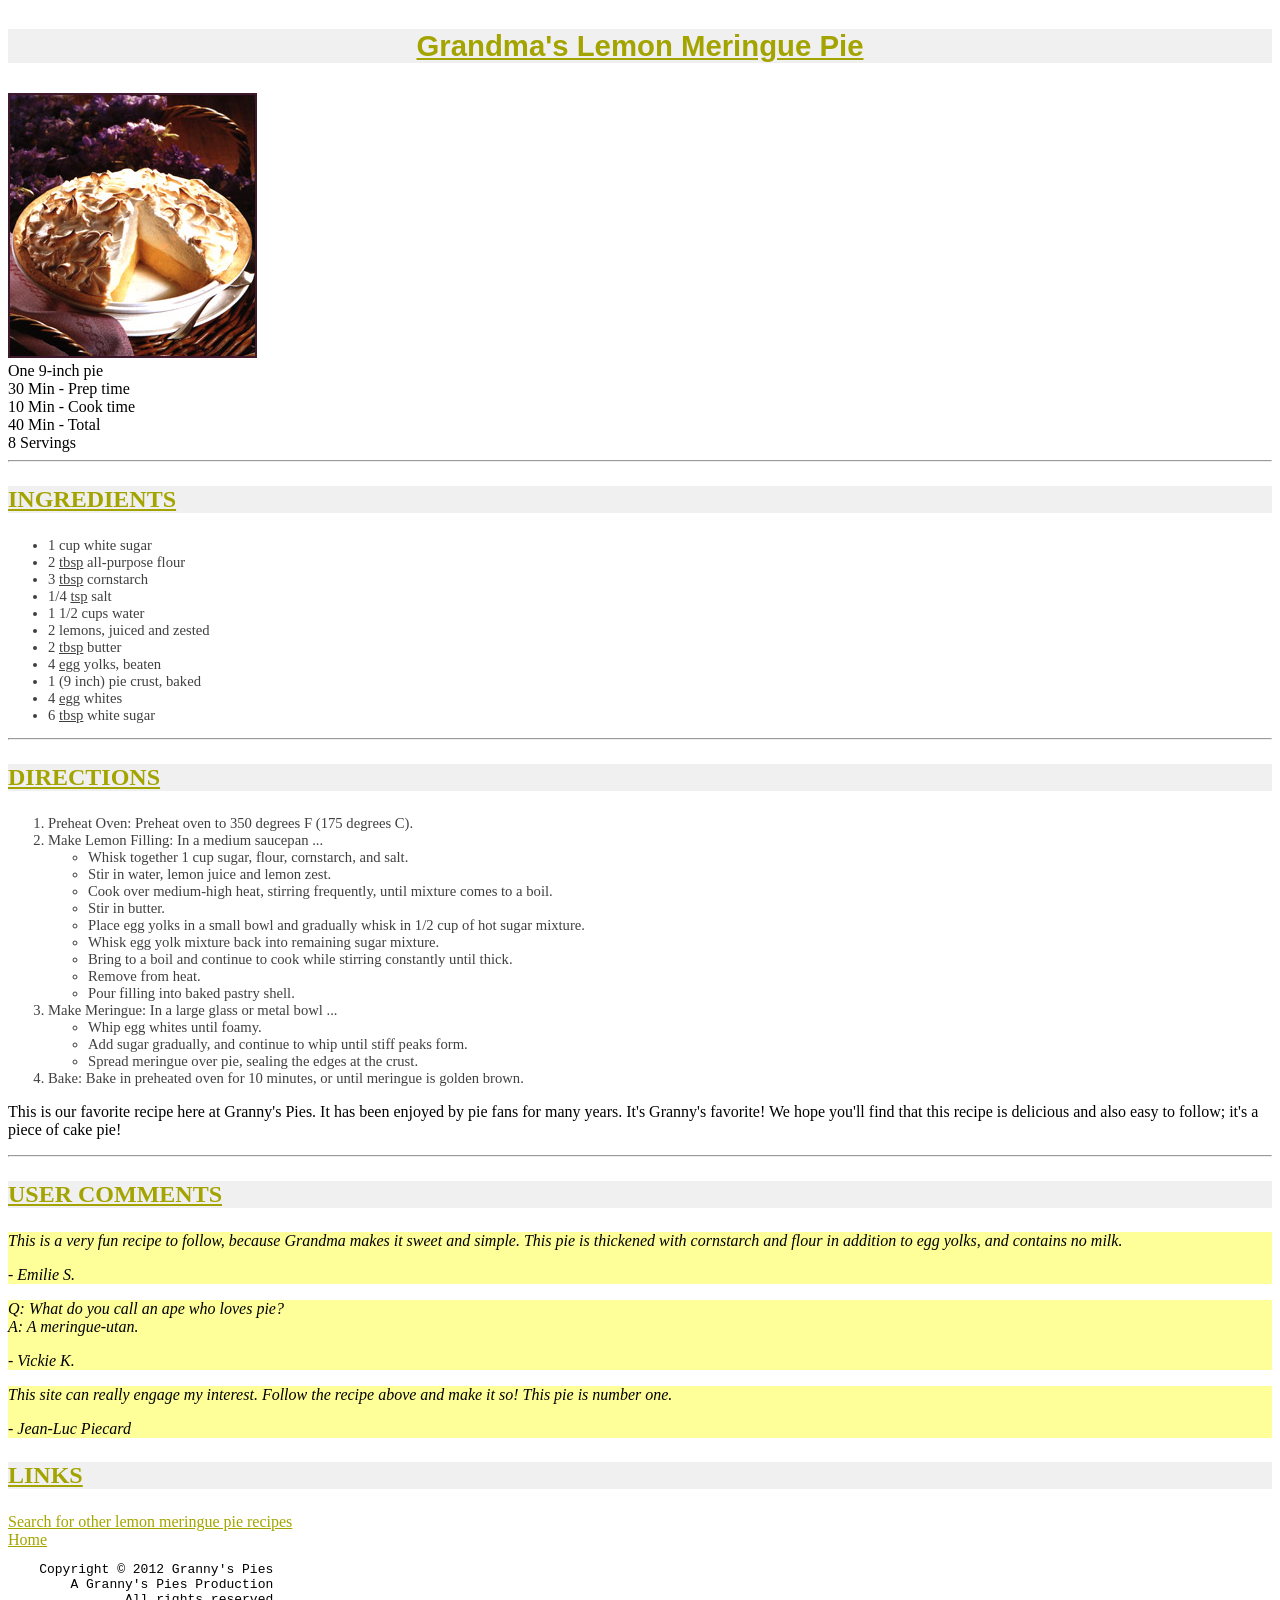
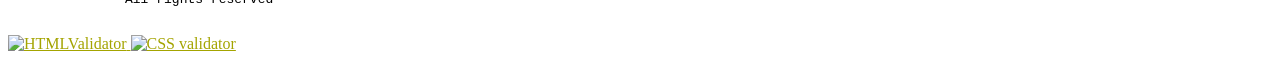
==== index.html @ 0004401d "change home to index.html" ====
<!DOCTYPE html>
<html lang="en">
<head>
    <meta charset="UTF-8">
    <meta name="viewport" content="width=device-width, initial-scale=1">
    <link href="css/recipe.css" rel="stylesheet">
    <title>Granny's Pies</title>
</head>
<body>
 <header>
     <h3 class="mainHeading"> Grandma's Lemon Meringue Pie</h3>
 </header>
 <div>
     <section>
     <img src="image/pie.jpg">
     <p class="piePreparation">One 9-inch pie</p>
     <p class="piePreparation">30 Min - Prep time</p>
     <p class="piePreparation">10 Min - Cook time</p>
     <p class="piePreparation">40 Min - Total</p>
     <p class="piePreparation">8 Servings</p>
     </section>
   <hr>
     <section>
         <h3 class="heading">INGREDIENTS</h3>
         <ul class="bodyText">
             <li>1 cup white sugar</li>
             <li>2 <abbr title="tablespoons" class="underlineText">tbsp</abbr> all-purpose flour</li>
             <li>3 <span class="underlineText">tbsp</span> cornstarch</li>
             <li>1/4 <abbr class="underlineText" title="teaspoon">tsp</abbr> salt</li>
             <li>1 1/2 cups water</li>
             <li>2 lemons, juiced and zested</li>
             <li>2 <span class="underlineText">tbsp</span> butter</li>
             <li>4 <span class="underlineText">egg</span> yolks, beaten</li>
             <li>1 (9 inch) pie crust, baked</li>
             <li>4 <span class="underlineText">egg</span> whites</li>
             <li>6 <span class="underlineText">tbsp</span> white sugar</li>
         </ul>
     </section>
     <hr>
      <section>
          <h3 class="heading">DIRECTIONS</h3>
          <ol class="bodyText">
              <li>Preheat Oven: Preheat oven to 350 degrees F (175 degrees C).</li>
              <li>Make Lemon Filling: In a medium saucepan ...
                 <ul>
                     <li>Whisk together 1 cup sugar, flour, cornstarch, and salt.</li>
                     <li>Stir in water, lemon juice and lemon zest.</li>
                     <li>Cook over medium-high heat, stirring frequently, until mixture comes to a boil.</li>
                     <li>Stir in butter.</li>
                     <li>Place egg yolks in a small bowl and gradually whisk in 1/2 cup of hot sugar mixture.</li>
                     <li>Whisk egg yolk mixture back into remaining sugar mixture.</li>
                     <li>Bring to a boil and continue to cook while stirring constantly until thick.</li>
                     <li>Remove from heat.</li>
                     <li>Pour filling into baked pastry shell.</li>
                 </ul>
              </li>
              <li>Make Meringue: In a large glass or metal bowl ...
                <ul>
                    <li>Whip egg whites until foamy.</li>
                    <li>Add sugar gradually, and continue to whip until stiff peaks form.</li>
                    <li>Spread meringue over pie, sealing the edges at the crust.</li>
                </ul>
              </li>
              <li>Bake: Bake in preheated oven for 10 minutes, or until meringue is golden brown.</li>
          </ol>
      </section>
     <p>This is our favorite recipe here at Granny's Pies.
         It has been enjoyed by pie fans for many years.
         It's Granny's favorite! We hope you'll find that this recipe is delicious and
         also easy to follow; it's a piece of cake pie!</p>
     <hr>
         <h3 class="heading">USER COMMENTS</h3>
        <article class="userComment">
         <p>This is a very fun recipe to follow, because Grandma makes it sweet and simple.
             This pie is thickened with cornstarch and flour in addition to egg yolks,
             and contains no milk.</p>
         <p>- Emilie S.</p>
        </article>
        <article class="userComment">
            <p class="piePreparation">Q: What do you call an ape who loves pie?</p>
            <p class="piePreparation">A: A meringue-utan.</p>
            <p>- Vickie K.</p>
        </article>
     <article class="userComment">
         <p>This site can really engage my interest. Follow the recipe above and make it so! This pie is number one.</p>
         <p>- Jean-Luc Piecard</p>
     </article>

     <h3 class="heading">LINKS</h3>
     <article>
         <a href="#">Search for other lemon meringue pie recipes</a><br/>
         <a href="#">Home</a>
     </article>
 </div>

<footer>
    <pre>
    Copyright &copy; 2012 Granny's Pies
        A Granny's Pies Production
               All rights reserved
    </pre>

    <a href="https://validator.w3.org/check/referer">
        <img alt="HTMLValidator" src="http://mumstudents.org/cs472/2013-09/images/w3c-html.png">
    </a>
    <a href="https://jigsaw.w3.org/css-validator/check/referer">
        <img alt="CSS validator" src="http://mumstudents.org/cs472/2013-09/images/w3c-css.png">
</footer>
</body>
</html>
---- css/recipe.css ----
/* main css */

.mainHeading{
    color:#A4A400 ;
    background-color: #F0F0F0;
    font-family: Lucida Sans Unicode, Helvetica, Arial, or any sans-serif;
    text-align: center;
    font-size: 22pt;
    font-weight: bold;
    text-decoration: underline;
}
.heading{
    text-align: left;
    font-size: 18pt;
    color:#A4A400 ;
    text-decoration: underline;
    background-color: #F0F0F0;
}
.piePreparation{
    margin-block-start:0em;
    margin-block-end: 0em
}

.bodyText{
    color: #404040;
    font-size: 11pt;
    font-family: Georgia, Garamond, serif;
}

.underlineText{
    text-decoration: underline;
}
.userComment{
    background-color: rgb(255, 255, 153);
    font-style: italic;
}
a{
    color: #A4A400;
}
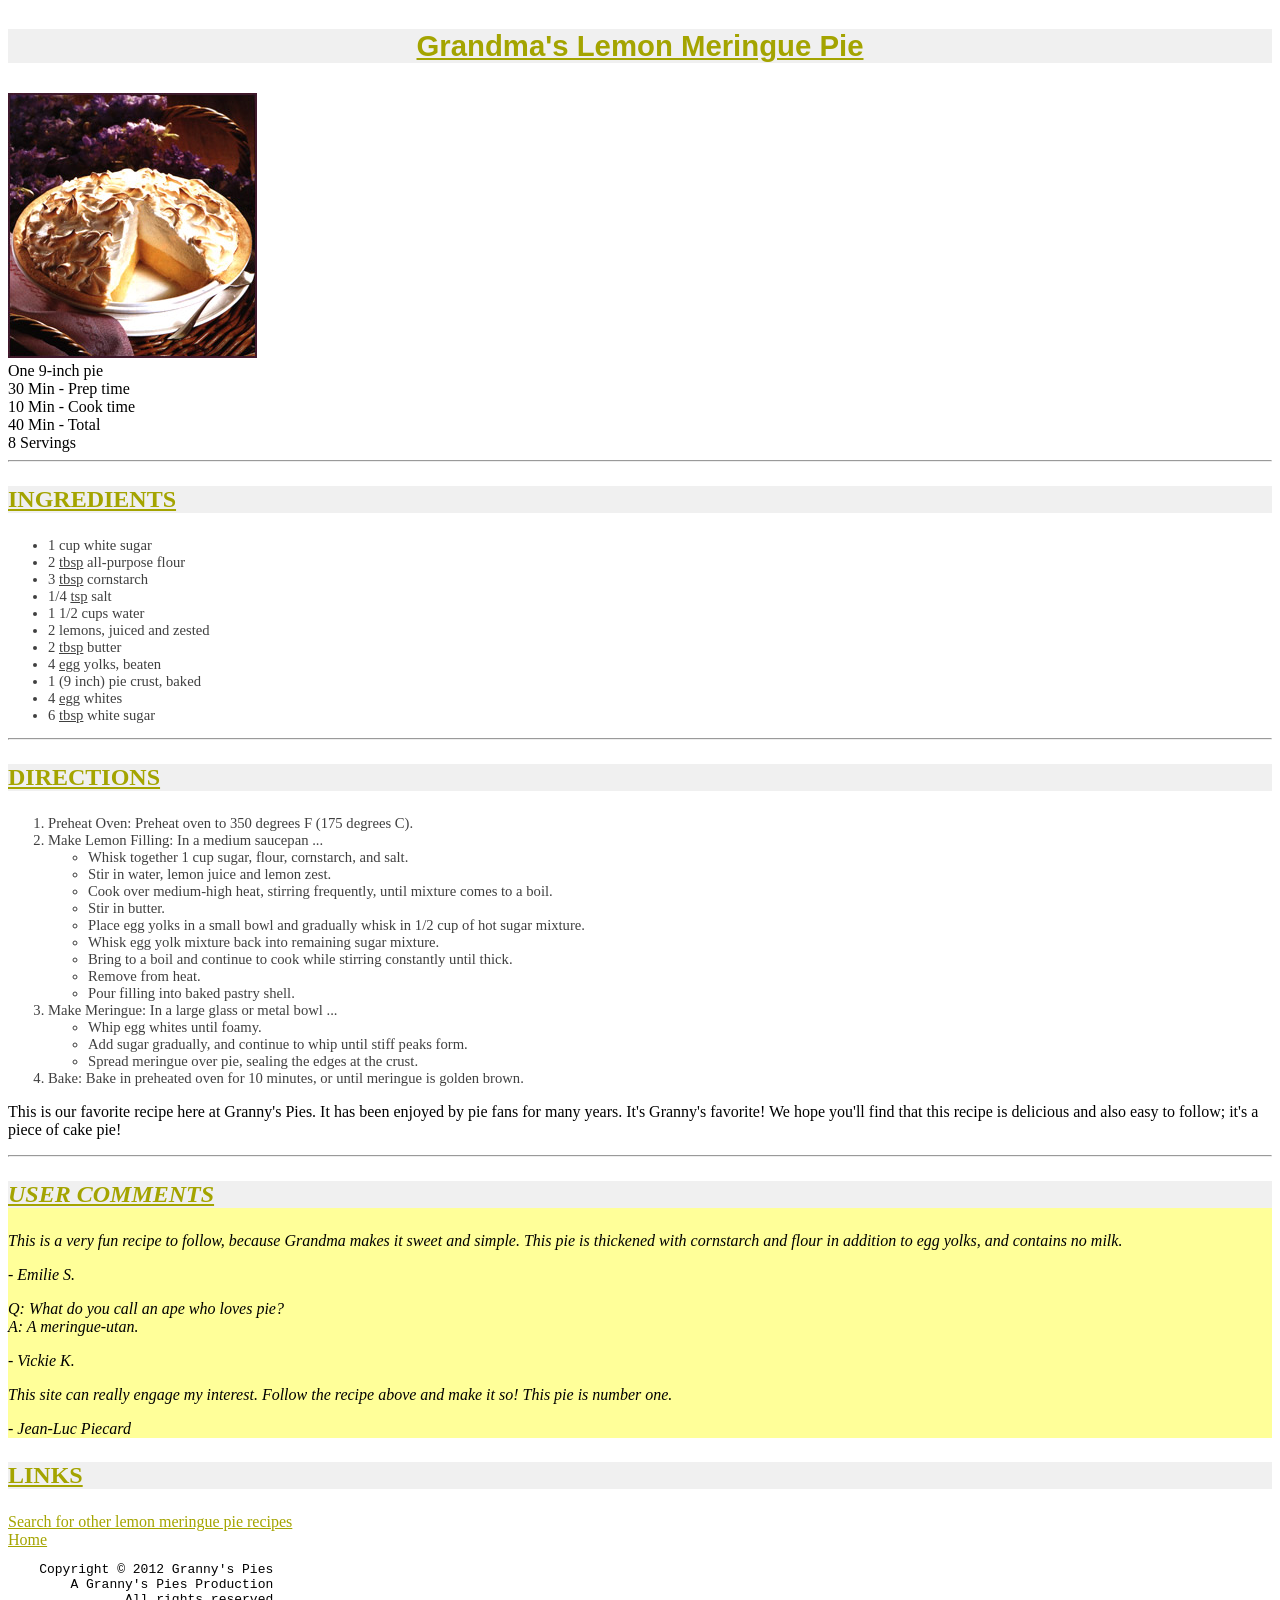
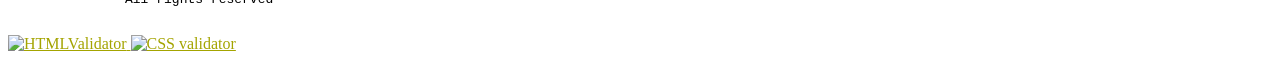
==== commit 78d9cb10: "fix link ending tage error" ====
--- a/index.html
+++ b/index.html
@@ -2,96 +2,95 @@
 <html lang="en">
 <head>
     <meta charset="UTF-8">
-    <meta name="viewport" content="width=device-width, initial-scale=1">
+    <meta content="width=device-width, initial-scale=1" name="viewport">
     <link href="css/recipe.css" rel="stylesheet">
     <title>Granny's Pies</title>
 </head>
 <body>
- <header>
-     <h3 class="mainHeading"> Grandma's Lemon Meringue Pie</h3>
- </header>
- <div>
-     <section>
-     <img src="image/pie.jpg">
-     <p class="piePreparation">One 9-inch pie</p>
-     <p class="piePreparation">30 Min - Prep time</p>
-     <p class="piePreparation">10 Min - Cook time</p>
-     <p class="piePreparation">40 Min - Total</p>
-     <p class="piePreparation">8 Servings</p>
-     </section>
-   <hr>
-     <section>
-         <h3 class="heading">INGREDIENTS</h3>
-         <ul class="bodyText">
-             <li>1 cup white sugar</li>
-             <li>2 <abbr title="tablespoons" class="underlineText">tbsp</abbr> all-purpose flour</li>
-             <li>3 <span class="underlineText">tbsp</span> cornstarch</li>
-             <li>1/4 <abbr class="underlineText" title="teaspoon">tsp</abbr> salt</li>
-             <li>1 1/2 cups water</li>
-             <li>2 lemons, juiced and zested</li>
-             <li>2 <span class="underlineText">tbsp</span> butter</li>
-             <li>4 <span class="underlineText">egg</span> yolks, beaten</li>
-             <li>1 (9 inch) pie crust, baked</li>
-             <li>4 <span class="underlineText">egg</span> whites</li>
-             <li>6 <span class="underlineText">tbsp</span> white sugar</li>
-         </ul>
-     </section>
-     <hr>
-      <section>
-          <h3 class="heading">DIRECTIONS</h3>
-          <ol class="bodyText">
-              <li>Preheat Oven: Preheat oven to 350 degrees F (175 degrees C).</li>
-              <li>Make Lemon Filling: In a medium saucepan ...
-                 <ul>
-                     <li>Whisk together 1 cup sugar, flour, cornstarch, and salt.</li>
-                     <li>Stir in water, lemon juice and lemon zest.</li>
-                     <li>Cook over medium-high heat, stirring frequently, until mixture comes to a boil.</li>
-                     <li>Stir in butter.</li>
-                     <li>Place egg yolks in a small bowl and gradually whisk in 1/2 cup of hot sugar mixture.</li>
-                     <li>Whisk egg yolk mixture back into remaining sugar mixture.</li>
-                     <li>Bring to a boil and continue to cook while stirring constantly until thick.</li>
-                     <li>Remove from heat.</li>
-                     <li>Pour filling into baked pastry shell.</li>
-                 </ul>
-              </li>
-              <li>Make Meringue: In a large glass or metal bowl ...
+<header>
+    <h3 class="mainHeading"> Grandma's Lemon Meringue Pie</h3>
+</header>
+<div>
+    <div>
+        <img alt="Pie" src="image/pie.jpg">
+        <p class="piePreparation">One 9-inch pie</p>
+        <p class="piePreparation">30 Min - Prep time</p>
+        <p class="piePreparation">10 Min - Cook time</p>
+        <p class="piePreparation">40 Min - Total</p>
+        <p class="piePreparation">8 Servings</p>
+    </div>
+    <hr>
+    <article>
+        <h3 class="heading">INGREDIENTS</h3>
+        <ul class="bodyText">
+            <li>1 cup white sugar</li>
+            <li>2 <abbr class="underlineText" title="tablespoons">tbsp</abbr> all-purpose flour</li>
+            <li>3 <span class="underlineText">tbsp</span> cornstarch</li>
+            <li>1/4 <abbr class="underlineText" title="teaspoon">tsp</abbr> salt</li>
+            <li>1 1/2 cups water</li>
+            <li>2 lemons, juiced and zested</li>
+            <li>2 <span class="underlineText">tbsp</span> butter</li>
+            <li>4 <span class="underlineText">egg</span> yolks, beaten</li>
+            <li>1 (9 inch) pie crust, baked</li>
+            <li>4 <span class="underlineText">egg</span> whites</li>
+            <li>6 <span class="underlineText">tbsp</span> white sugar</li>
+        </ul>
+
+        <hr>
+
+        <h3 class="heading">DIRECTIONS</h3>
+        <ol class="bodyText">
+            <li>Preheat Oven: Preheat oven to 350 degrees F (175 degrees C).</li>
+            <li>Make Lemon Filling: In a medium saucepan ...
+                <ul>
+                    <li>Whisk together 1 cup sugar, flour, cornstarch, and salt.</li>
+                    <li>Stir in water, lemon juice and lemon zest.</li>
+                    <li>Cook over medium-high heat, stirring frequently, until mixture comes to a boil.</li>
+                    <li>Stir in butter.</li>
+                    <li>Place egg yolks in a small bowl and gradually whisk in 1/2 cup of hot sugar mixture.</li>
+                    <li>Whisk egg yolk mixture back into remaining sugar mixture.</li>
+                    <li>Bring to a boil and continue to cook while stirring constantly until thick.</li>
+                    <li>Remove from heat.</li>
+                    <li>Pour filling into baked pastry shell.</li>
+                </ul>
+            </li>
+            <li>Make Meringue: In a large glass or metal bowl ...
                 <ul>
                     <li>Whip egg whites until foamy.</li>
                     <li>Add sugar gradually, and continue to whip until stiff peaks form.</li>
                     <li>Spread meringue over pie, sealing the edges at the crust.</li>
                 </ul>
-              </li>
-              <li>Bake: Bake in preheated oven for 10 minutes, or until meringue is golden brown.</li>
-          </ol>
-      </section>
-     <p>This is our favorite recipe here at Granny's Pies.
-         It has been enjoyed by pie fans for many years.
-         It's Granny's favorite! We hope you'll find that this recipe is delicious and
-         also easy to follow; it's a piece of cake pie!</p>
-     <hr>
-         <h3 class="heading">USER COMMENTS</h3>
-        <article class="userComment">
-         <p>This is a very fun recipe to follow, because Grandma makes it sweet and simple.
-             This pie is thickened with cornstarch and flour in addition to egg yolks,
-             and contains no milk.</p>
-         <p>- Emilie S.</p>
-        </article>
-        <article class="userComment">
-            <p class="piePreparation">Q: What do you call an ape who loves pie?</p>
-            <p class="piePreparation">A: A meringue-utan.</p>
-            <p>- Vickie K.</p>
-        </article>
-     <article class="userComment">
-         <p>This site can really engage my interest. Follow the recipe above and make it so! This pie is number one.</p>
-         <p>- Jean-Luc Piecard</p>
-     </article>
+            </li>
+            <li>Bake: Bake in preheated oven for 10 minutes, or until meringue is golden brown.</li>
+        </ol>
+    </article>
 
-     <h3 class="heading">LINKS</h3>
-     <article>
-         <a href="#">Search for other lemon meringue pie recipes</a><br/>
-         <a href="#">Home</a>
-     </article>
- </div>
+    <p>This is our favorite recipe here at Granny's Pies.
+        It has been enjoyed by pie fans for many years.
+        It's Granny's favorite! We hope you'll find that this recipe is delicious and
+        also easy to follow; it's a piece of cake pie!</p>
+    <hr>
+    <article class="userComment">
+        <h3 class="heading">USER COMMENTS</h3>
+        <p>This is a very fun recipe to follow, because Grandma makes it sweet and simple.
+            This pie is thickened with cornstarch and flour in addition to egg yolks,
+            and contains no milk.</p>
+        <p>- Emilie S.</p>
+
+        <p class="piePreparation">Q: What do you call an ape who loves pie?</p>
+        <p class="piePreparation">A: A meringue-utan.</p>
+        <p>- Vickie K.</p>
+
+        <p>This site can really engage my interest. Follow the recipe above and make it so! This pie is number one.</p>
+        <p>- Jean-Luc Piecard</p>
+    </article>
+
+    <article>
+        <h3 class="heading">LINKS</h3>
+        <a href="#">Search for other lemon meringue pie recipes</a><br/>
+        <a href="#">Home</a>
+    </article>
+</div>
 
 <footer>
     <pre>
@@ -104,7 +103,7 @@
         <img alt="HTMLValidator" src="http://mumstudents.org/cs472/2013-09/images/w3c-html.png">
     </a>
     <a href="https://jigsaw.w3.org/css-validator/check/referer">
-        <img alt="CSS validator" src="http://mumstudents.org/cs472/2013-09/images/w3c-css.png">
+        <img alt="CSS validator" src="http://mumstudents.org/cs472/2013-09/images/w3c-css.png"></a>
 </footer>
 </body>
 </html>
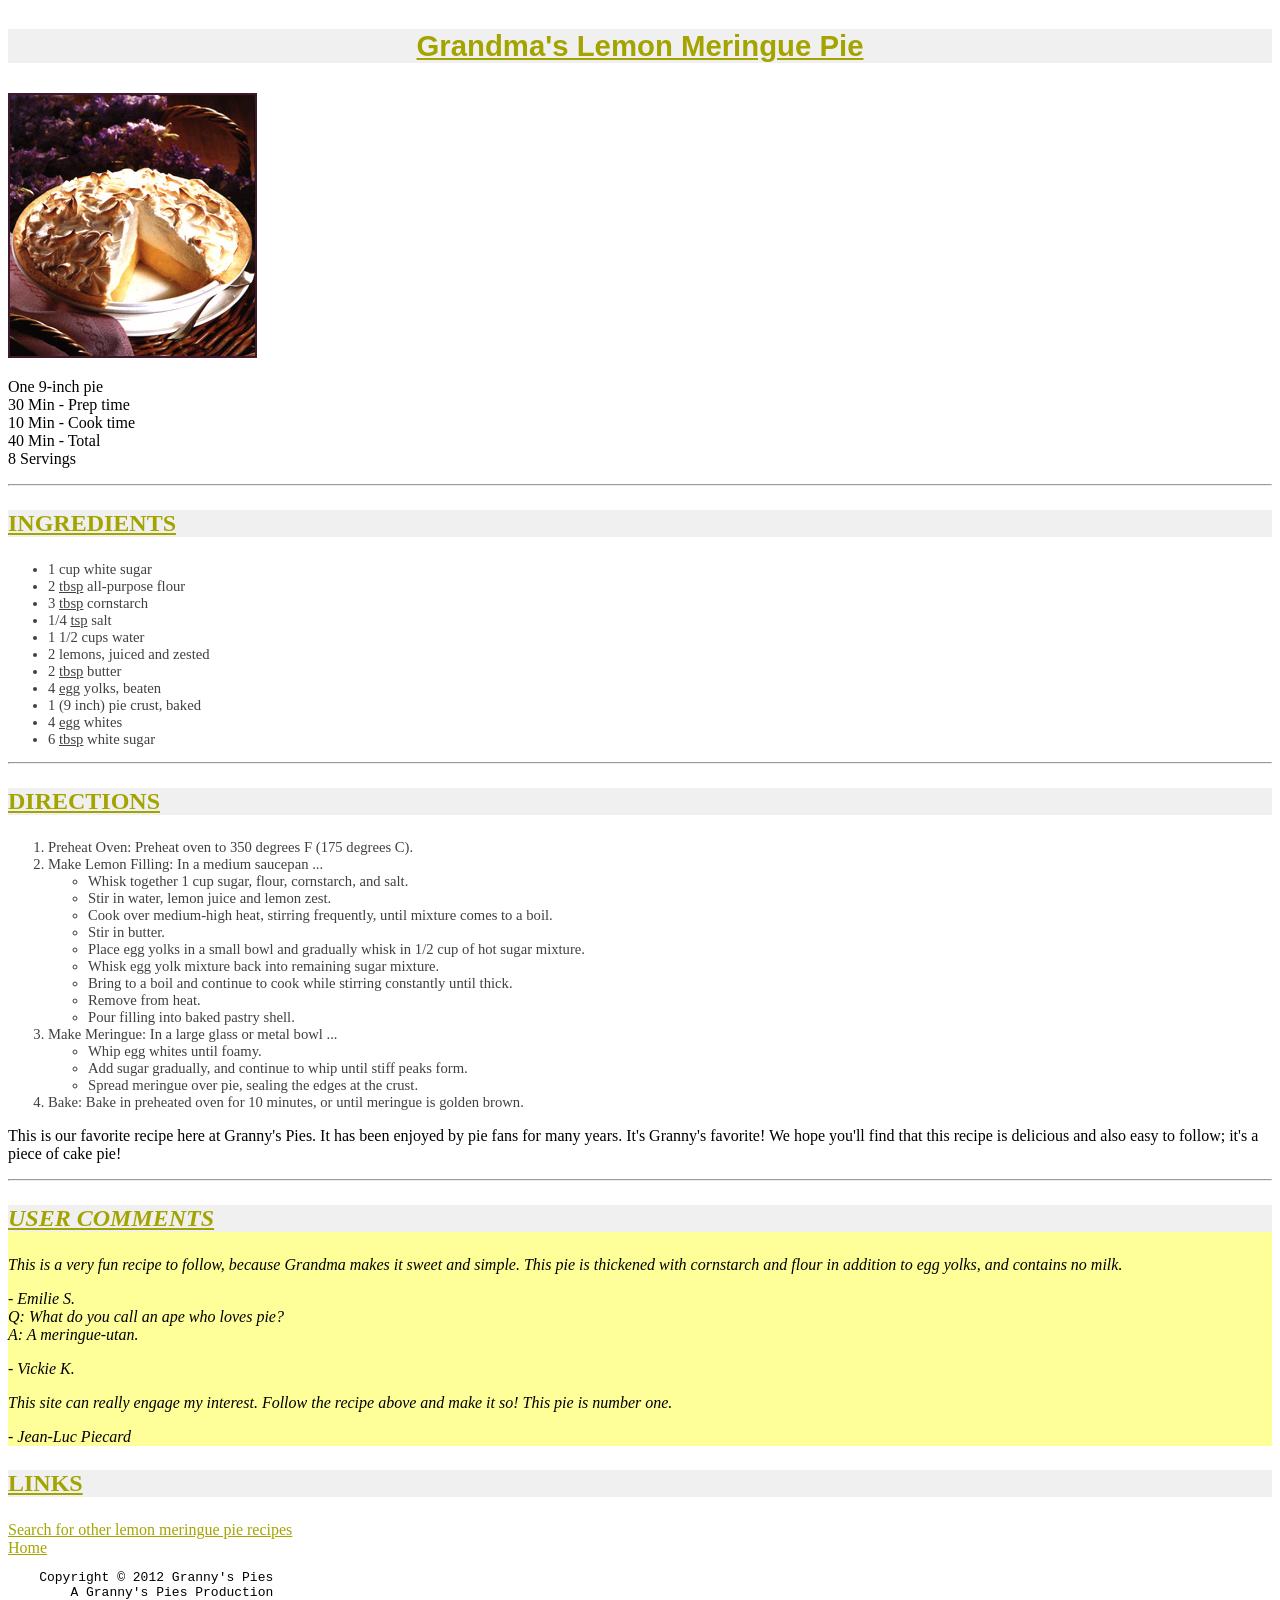
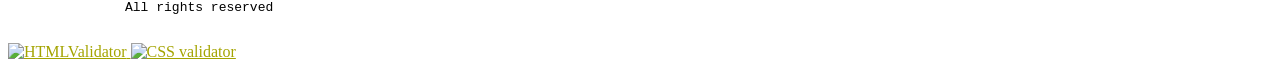
==== commit c9641bcb: "fix margin css error" ====
--- a/index.html
+++ b/index.html
@@ -13,7 +13,7 @@
 <div>
     <div>
         <img alt="Pie" src="image/pie.jpg">
-        <p class="piePreparation">One 9-inch pie</p>
+        <p>One 9-inch pie</p>
         <p class="piePreparation">30 Min - Prep time</p>
         <p class="piePreparation">10 Min - Cook time</p>
         <p class="piePreparation">40 Min - Total</p>
--- a/css/recipe.css
+++ b/css/recipe.css
@@ -17,8 +17,7 @@
     background-color: #F0F0F0;
 }
 .piePreparation{
-    margin-block-start:0em;
-    margin-block-end: 0em
+    margin-top: -1em;
 }
 
 .bodyText{
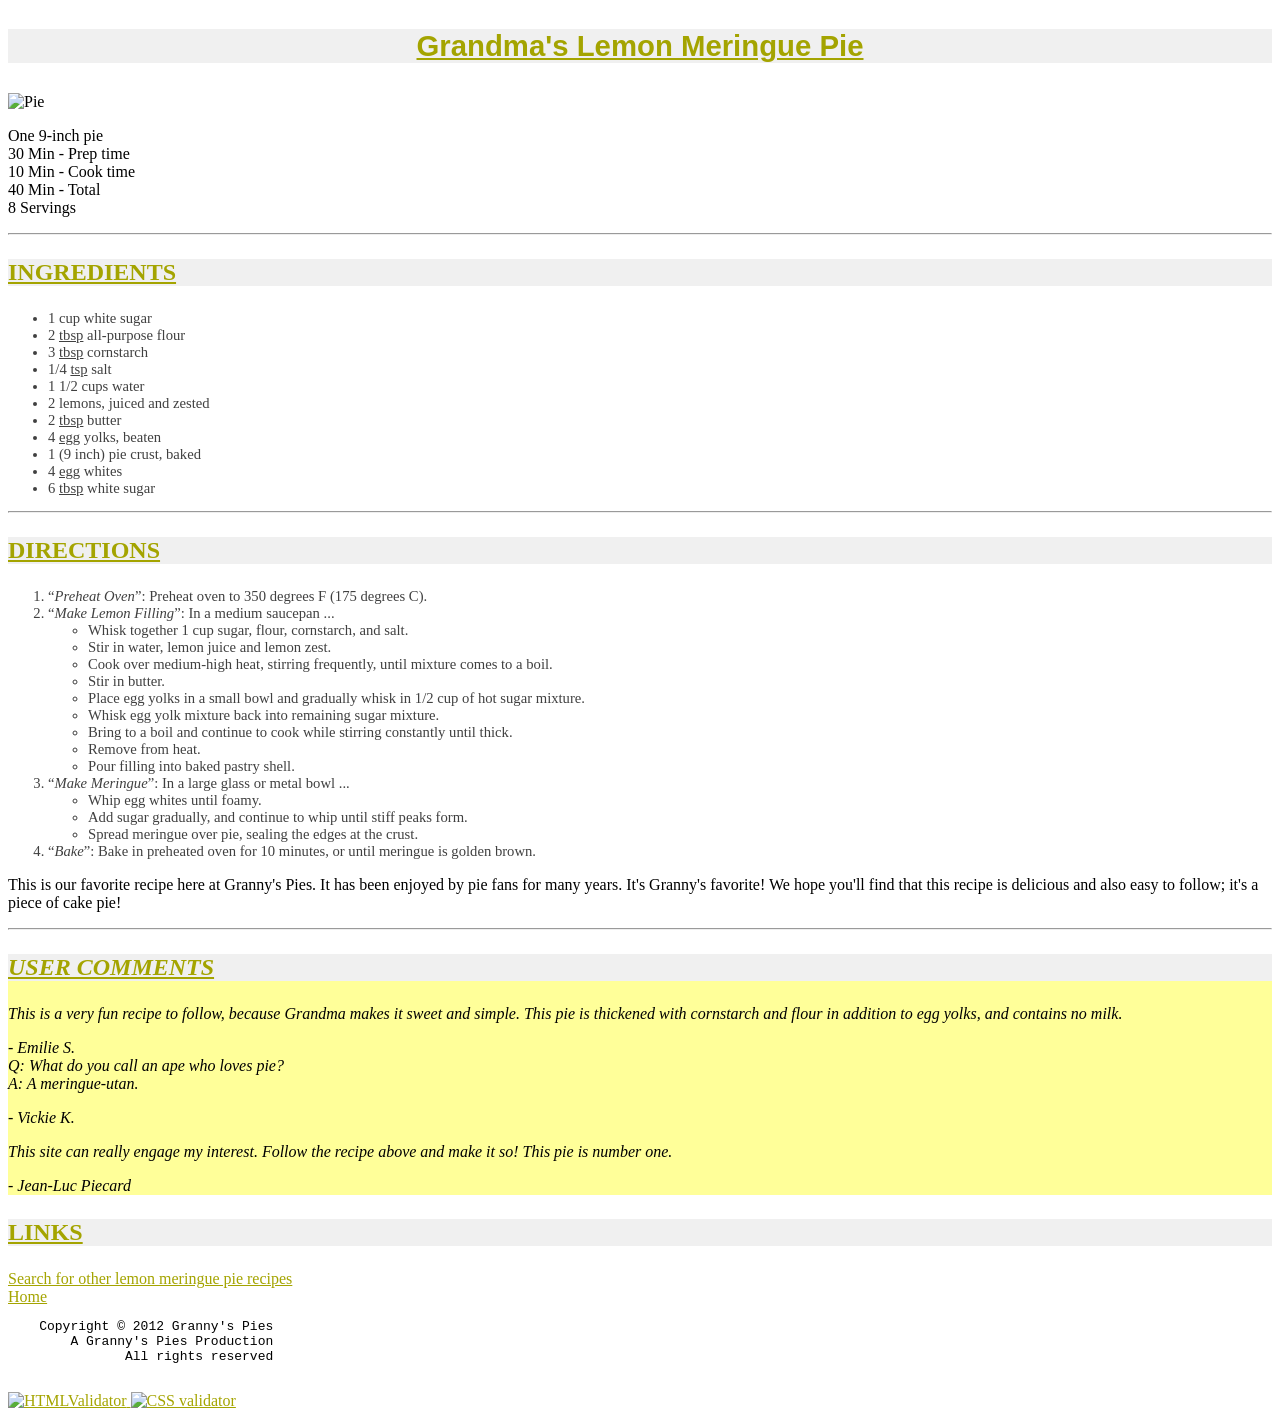
==== commit c32d13fe: "change body bg image" ====
--- a/index.html
+++ b/index.html
@@ -12,7 +12,7 @@
 </header>
 <div>
     <div>
-        <img alt="Pie" src="image/pie.jpg">
+        <img alt="Pie" src="http://mumstudents.org/cs472/2014-09/Homework/1/pie.jpg">
         <p>One 9-inch pie</p>
         <p class="piePreparation">30 Min - Prep time</p>
         <p class="piePreparation">10 Min - Cook time</p>
@@ -40,8 +40,8 @@
 
         <h3 class="heading">DIRECTIONS</h3>
         <ol class="bodyText">
-            <li>Preheat Oven: Preheat oven to 350 degrees F (175 degrees C).</li>
-            <li>Make Lemon Filling: In a medium saucepan ...
+            <li><q><em>Preheat Oven</em></q>: Preheat oven to 350 degrees F (175 degrees C).</li>
+            <li><q><em>Make Lemon Filling</em></q>: In a medium saucepan ...
                 <ul>
                     <li>Whisk together 1 cup sugar, flour, cornstarch, and salt.</li>
                     <li>Stir in water, lemon juice and lemon zest.</li>
@@ -54,14 +54,14 @@
                     <li>Pour filling into baked pastry shell.</li>
                 </ul>
             </li>
-            <li>Make Meringue: In a large glass or metal bowl ...
+            <li><q><em>Make Meringue</em></q>: In a large glass or metal bowl ...
                 <ul>
                     <li>Whip egg whites until foamy.</li>
                     <li>Add sugar gradually, and continue to whip until stiff peaks form.</li>
                     <li>Spread meringue over pie, sealing the edges at the crust.</li>
                 </ul>
             </li>
-            <li>Bake: Bake in preheated oven for 10 minutes, or until meringue is golden brown.</li>
+            <li><q><em>Bake</em></q>: Bake in preheated oven for 10 minutes, or until meringue is golden brown.</li>
         </ol>
     </article>
 
@@ -87,8 +87,8 @@
 
     <article>
         <h3 class="heading">LINKS</h3>
-        <a href="#">Search for other lemon meringue pie recipes</a><br/>
-        <a href="#">Home</a>
+        <a href="http://www.google.com/search?q=lemon+meringue+pie+recipe&start=10" target="_blank">Search for other lemon meringue pie recipes</a><br/>
+        <a href="index.html">Home</a>
     </article>
 </div>
 
@@ -99,10 +99,10 @@
                All rights reserved
     </pre>
 
-    <a href="https://validator.w3.org/check/referer">
+    <a href="https://validator.w3.org/check/referer" target="_blank">
         <img alt="HTMLValidator" src="http://mumstudents.org/cs472/2013-09/images/w3c-html.png">
     </a>
-    <a href="https://jigsaw.w3.org/css-validator/check/referer">
+    <a href="https://jigsaw.w3.org/css-validator/check/referer" target="_blank">
         <img alt="CSS validator" src="http://mumstudents.org/cs472/2013-09/images/w3c-css.png"></a>
 </footer>
 </body>
--- a/css/recipe.css
+++ b/css/recipe.css
@@ -1,4 +1,8 @@
 /* main css */
+
+body{
+     background-image: url("/W1D2Pie/image/silverware.jpg");
+}
 
 .mainHeading{
     color:#A4A400 ;
@@ -35,4 +39,4 @@
 }
 a{
     color: #A4A400;
-}+}
